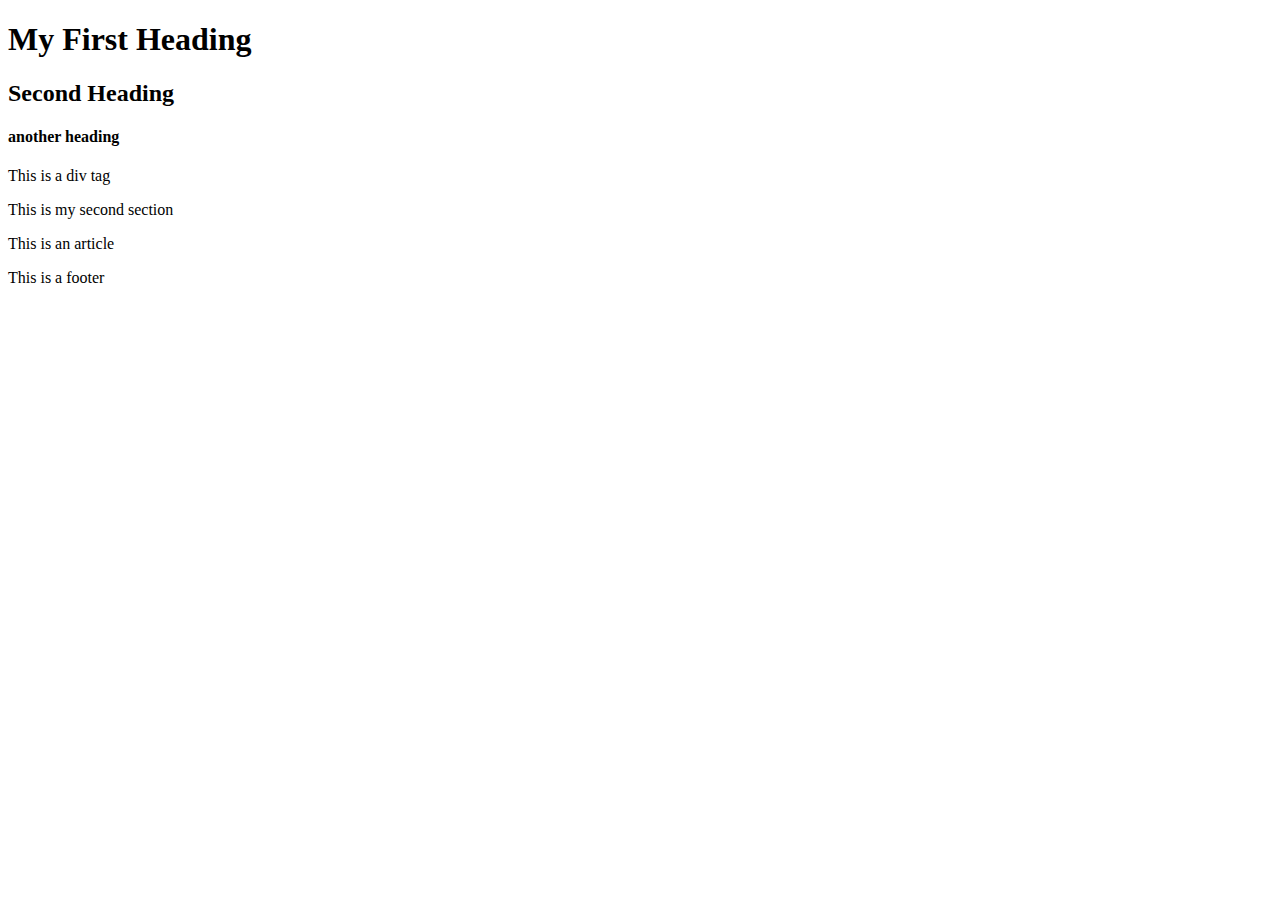
==== day01/index.html @ 8864d10c "first commit" ====
<!DOCTYPE html>
<html lang="en">
  <head>
    <meta charset="UTF-8" />
    <meta http-equiv="X-UA-Compatible" content="IE=edge" />
    <meta name="viewport" content="width=device-width, initial-scale=1.0" />
    <title>My first HTML site</title>
  </head>

  <body>
    <header>
      <h1>My First Heading</h1>
    </header>

    <section>
      <h2>Second Heading</h2>
      <h4>another heading</h4>
    </section>

    <section>
      <div>This is a div tag</div>
      <p>This is my second section</p>
    </section>
    <article>
      <p>This is an article</p>
    </article>

    <footer>
      <p>This is a footer</p>
    </footer>

  </body>
</html>
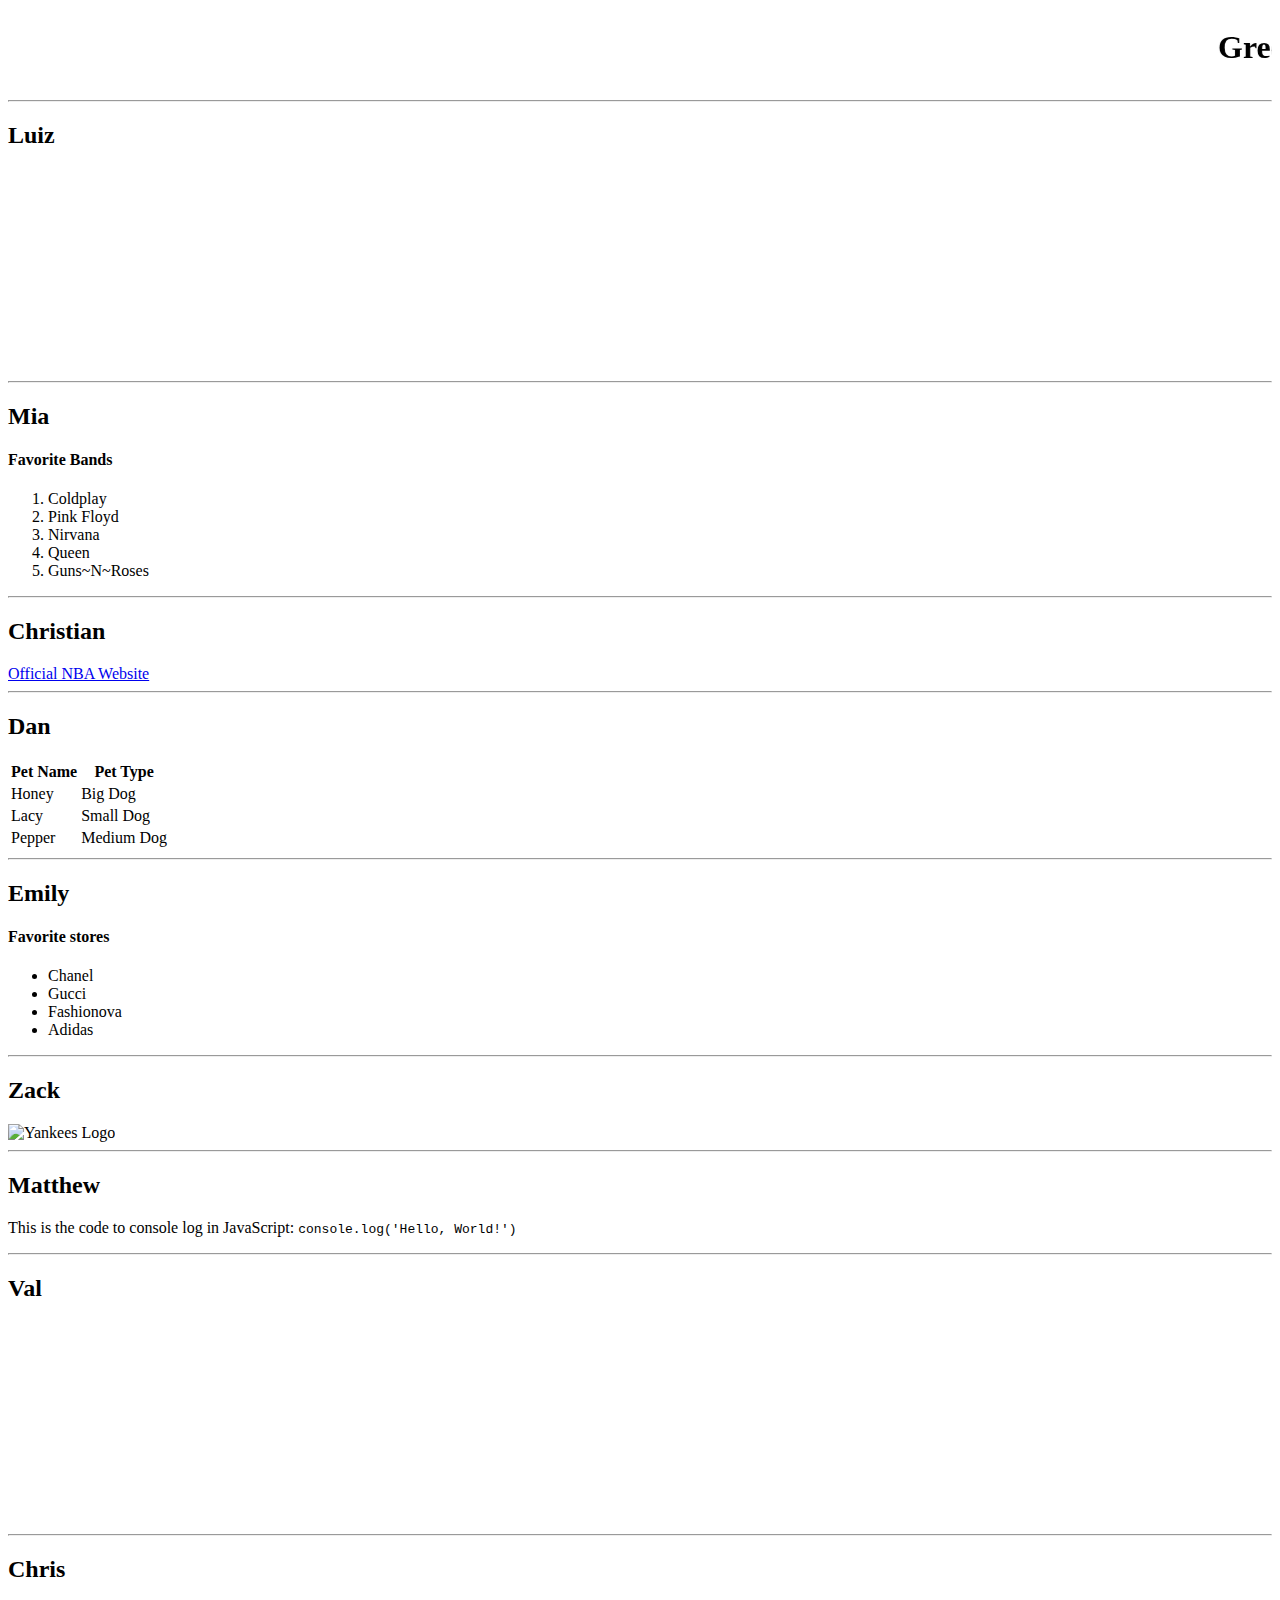
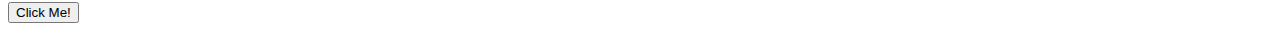
==== commit 64db5c4f: "Practiced adding different html tags" ====
--- a/day01/index.html
+++ b/day01/index.html
@@ -4,30 +4,107 @@
     <meta charset="UTF-8" />
     <meta http-equiv="X-UA-Compatible" content="IE=edge" />
     <meta name="viewport" content="width=device-width, initial-scale=1.0" />
-    <title>My first HTML site</title>
+    <title>Boca Code Summer 2021 Cohort</title>
   </head>
 
   <body>
+
     <header>
-      <h1>My First Heading</h1>
+      <marquee><h1>Greetings from Boca Code! Greetings from Boca Code! Greetings from Boca Code! Greetings from Boca Code!</h1></marquee>
     </header>
 
+    <hr>
+
     <section>
-      <h2>Second Heading</h2>
-      <h4>another heading</h4>
+      <h2>Luiz</h2>
+      <iframe width="500" height="200" src="https://www.youtube.com/embed/BkXHqihY4RE" title="YouTube video player" frameborder="0" allow="accelerometer; autoplay; clipboard-write; encrypted-media; gyroscope; picture-in-picture" allowfullscreen></iframe>
     </section>
 
+    <hr>
+
     <section>
-      <div>This is a div tag</div>
-      <p>This is my second section</p>
+      <h2>Mia</h2>
+      <h4>Favorite Bands</h4>
+      <ol>
+        <li>Coldplay</li>
+        <li>Pink Floyd</li>
+        <li>Nirvana</li>
+        <li>Queen</li>
+        <li>Guns~N~Roses</li>
+      </ol>
     </section>
-    <article>
-      <p>This is an article</p>
-    </article>
 
-    <footer>
-      <p>This is a footer</p>
-    </footer>
+    <hr>
+
+    <section>
+      <h2>Christian</h2>
+      <a href="https://www.nba.com" target="_blank">Official NBA Website</a>
+    </section>
+
+    <hr>
+
+    <section>
+      <h2>Dan</h2>
+      <table>
+        <tr>
+          <th>Pet Name</th>
+          <th>Pet Type</th>
+        </tr>
+        <tr>
+          <td>Honey</td>
+          <td>Big Dog</td>
+        </tr>
+        <tr>
+          <td>Lacy</td>
+          <td>Small Dog</td>
+        </tr>
+        <tr>
+          <td>Pepper</td>
+          <td>Medium Dog</td>
+        </tr>
+      </table>
+    </section>
+
+    <hr>
+
+    <section>
+      <h2>Emily</h2>
+      <h4>Favorite stores</h4>
+      <ul>
+        <li>Chanel</li>
+        <li>Gucci</li>
+        <li>Fashionova</li>
+        <li>Adidas</li>
+      </ul>
+    </section>
+
+    <hr>
+
+    <section>
+      <h2>Zack</h2>
+      <img src="https://cdn10.bigcommerce.com/s-2hqm4/products/3353/images/70675/mlb054__61638.1620480918.1280.1280.jpg?c=2" alt="Yankees Logo" height="80px" width="auto">
+    </section>
+
+    <hr>
+
+    <section>
+      <h2>Matthew</h2>
+      <p>This is the code to console log in JavaScript: <code>console.log('Hello, World!')</code></p>
+    </section>
+
+    <hr>
+
+    <section>
+      <h2>Val</h2>
+      <iframe src="https://www.google.com/maps/embed?pb=!1m18!1m12!1m3!1d3575.2406576249!2d-80.15756308496694!3d26.351077083372644!2m3!1f0!2f0!3f0!3m2!1i1024!2i768!4f13.1!3m3!1m2!1s0x88d91db73d924d63%3A0xf18309289c6f96d7!2sBoca%20Code!5e0!3m2!1sen!2sus!4v1626708290374!5m2!1sen!2sus" width="400" height="200" style="border:0;" allowfullscreen="" loading="lazy"></iframe>
+    </section>
+
+    <hr>
+
+    <section>
+      <h2>Chris</h2>
+      <button type="button" onclick="alert('Lowfat')">Click Me!</button>
+    </section>
 
   </body>
 </html>
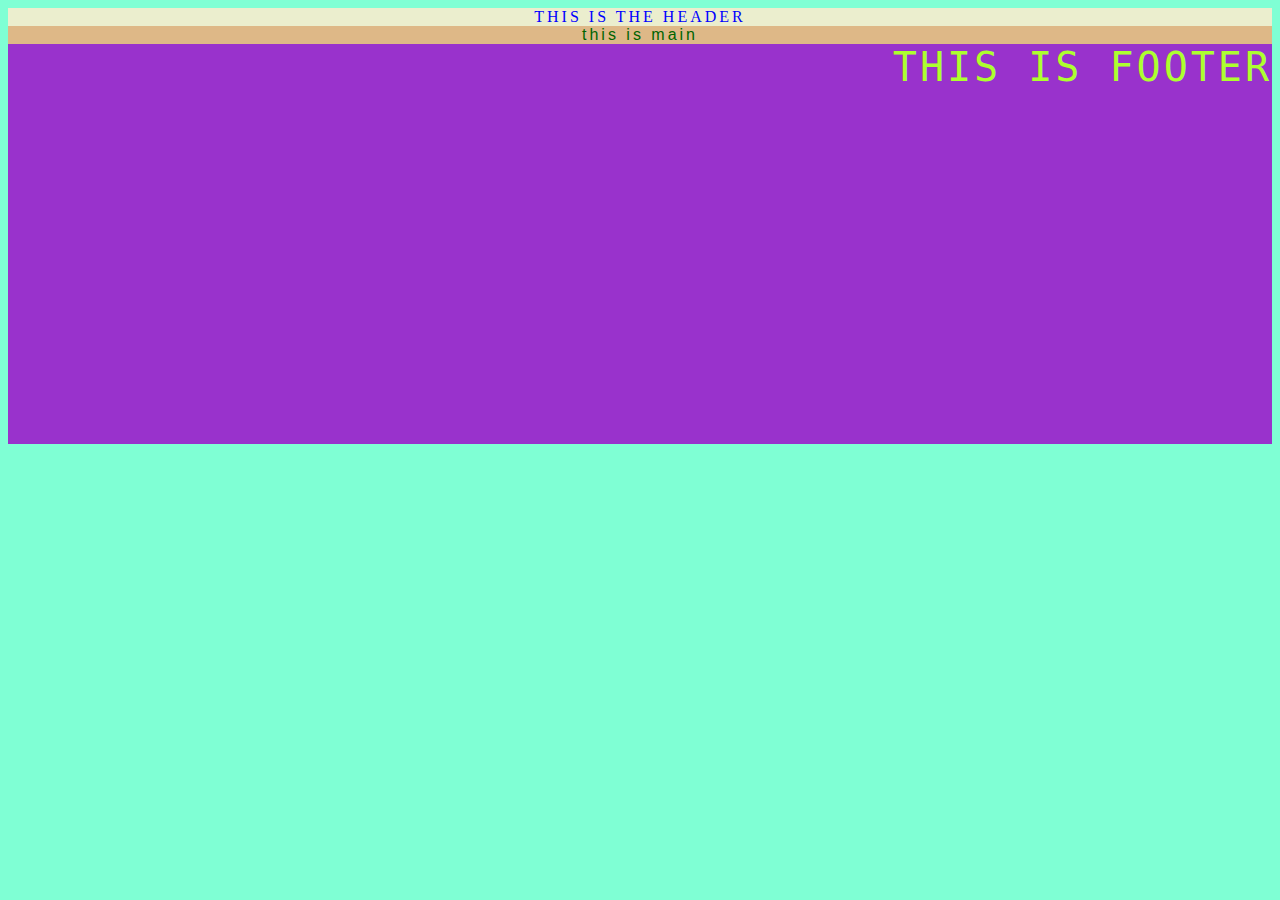
==== commit bfbc7c4f: "adding CSS styles" ====
--- a/day01/index.html
+++ b/day01/index.html
@@ -4,107 +4,46 @@
     <meta charset="UTF-8" />
     <meta http-equiv="X-UA-Compatible" content="IE=edge" />
     <meta name="viewport" content="width=device-width, initial-scale=1.0" />
-    <title>Boca Code Summer 2021 Cohort</title>
+    <title>CSS Practice</title>
   </head>
 
+  <style>
+    body {
+      background-color: aquamarine;
+      color: red;
+      text-align: center;
+      text-transform: uppercase;
+      letter-spacing: 3px;
+    }
+
+    header {
+      background-color: rgba(255, 235, 205, 0.842);
+      color: blue;
+    }
+
+    main {
+      background-color: burlywood;
+      color: darkgreen;
+      font-family: 'Lucida Sans', 'Lucida Sans Regular', 'Lucida Grande', 'Lucida Sans Unicode', Geneva, Verdana, sans-serif;
+      text-transform: lowercase;
+    }
+
+    footer {
+      height: 400px;
+      background-color: darkorchid;
+      font-size: 40px;
+      font-family: monospace;
+      color: greenyellow;
+      text-align: right;
+    }
+  </style>
+
   <body>
+    <header>This is the header</header>
 
-    <header>
-      <marquee><h1>Greetings from Boca Code! Greetings from Boca Code! Greetings from Boca Code! Greetings from Boca Code!</h1></marquee>
-    </header>
+    <main>This is main</main>
 
-    <hr>
-
-    <section>
-      <h2>Luiz</h2>
-      <iframe width="500" height="200" src="https://www.youtube.com/embed/BkXHqihY4RE" title="YouTube video player" frameborder="0" allow="accelerometer; autoplay; clipboard-write; encrypted-media; gyroscope; picture-in-picture" allowfullscreen></iframe>
-    </section>
-
-    <hr>
-
-    <section>
-      <h2>Mia</h2>
-      <h4>Favorite Bands</h4>
-      <ol>
-        <li>Coldplay</li>
-        <li>Pink Floyd</li>
-        <li>Nirvana</li>
-        <li>Queen</li>
-        <li>Guns~N~Roses</li>
-      </ol>
-    </section>
-
-    <hr>
-
-    <section>
-      <h2>Christian</h2>
-      <a href="https://www.nba.com" target="_blank">Official NBA Website</a>
-    </section>
-
-    <hr>
-
-    <section>
-      <h2>Dan</h2>
-      <table>
-        <tr>
-          <th>Pet Name</th>
-          <th>Pet Type</th>
-        </tr>
-        <tr>
-          <td>Honey</td>
-          <td>Big Dog</td>
-        </tr>
-        <tr>
-          <td>Lacy</td>
-          <td>Small Dog</td>
-        </tr>
-        <tr>
-          <td>Pepper</td>
-          <td>Medium Dog</td>
-        </tr>
-      </table>
-    </section>
-
-    <hr>
-
-    <section>
-      <h2>Emily</h2>
-      <h4>Favorite stores</h4>
-      <ul>
-        <li>Chanel</li>
-        <li>Gucci</li>
-        <li>Fashionova</li>
-        <li>Adidas</li>
-      </ul>
-    </section>
-
-    <hr>
-
-    <section>
-      <h2>Zack</h2>
-      <img src="https://cdn10.bigcommerce.com/s-2hqm4/products/3353/images/70675/mlb054__61638.1620480918.1280.1280.jpg?c=2" alt="Yankees Logo" height="80px" width="auto">
-    </section>
-
-    <hr>
-
-    <section>
-      <h2>Matthew</h2>
-      <p>This is the code to console log in JavaScript: <code>console.log('Hello, World!')</code></p>
-    </section>
-
-    <hr>
-
-    <section>
-      <h2>Val</h2>
-      <iframe src="https://www.google.com/maps/embed?pb=!1m18!1m12!1m3!1d3575.2406576249!2d-80.15756308496694!3d26.351077083372644!2m3!1f0!2f0!3f0!3m2!1i1024!2i768!4f13.1!3m3!1m2!1s0x88d91db73d924d63%3A0xf18309289c6f96d7!2sBoca%20Code!5e0!3m2!1sen!2sus!4v1626708290374!5m2!1sen!2sus" width="400" height="200" style="border:0;" allowfullscreen="" loading="lazy"></iframe>
-    </section>
-
-    <hr>
-
-    <section>
-      <h2>Chris</h2>
-      <button type="button" onclick="alert('Lowfat')">Click Me!</button>
-    </section>
-
+    <footer>This is footer</footer>
   </body>
-</html>
+  
+</html>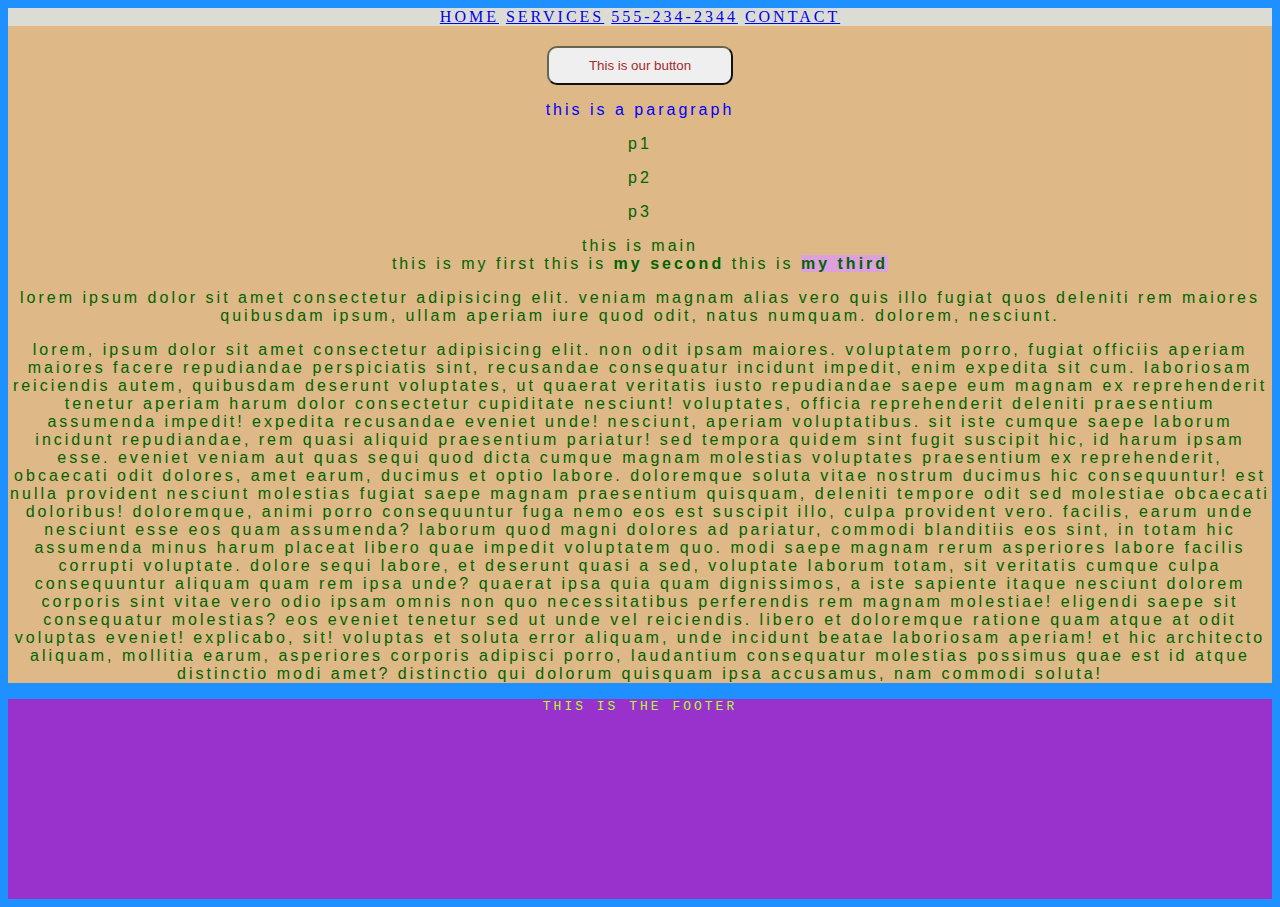
==== commit 35c7b608: "added more CSS elements to site" ====
--- a/day01/index.html
+++ b/day01/index.html
@@ -4,46 +4,61 @@
     <meta charset="UTF-8" />
     <meta http-equiv="X-UA-Compatible" content="IE=edge" />
     <meta name="viewport" content="width=device-width, initial-scale=1.0" />
+    <link rel="stylesheet" href="styles.css" />
     <title>CSS Practice</title>
   </head>
 
-  <style>
-    body {
-      background-color: aquamarine;
-      color: red;
-      text-align: center;
-      text-transform: uppercase;
-      letter-spacing: 3px;
-    }
+  <body>
+    <header>
+      <nav>
+        <a href="http://www.bocacode.com" target="_blank">Home</a>
+        <a href="http://www.bocacode.com/services">Services</a>
+        <a href="tel:5552342344">555-234-2344</a>
+        <a href="mailto:info@bocacode.com?subject=subject%20here">Contact</a>
+      </nav>
+    </header>
 
-    header {
-      background-color: rgba(255, 235, 205, 0.842);
-      color: blue;
-    }
+    <main>
+      <button>This is our button</button>
+      <p id="first-p">This is a paragraph</p>
+      <p>p1</p>
+      <p>p2</p>
+      <p>p3</p>
+      This is main
 
-    main {
-      background-color: burlywood;
-      color: darkgreen;
-      font-family: 'Lucida Sans', 'Lucida Sans Regular', 'Lucida Grande', 'Lucida Sans Unicode', Geneva, Verdana, sans-serif;
-      text-transform: lowercase;
-    }
+      <div class="all-spans">
+        <span>This is my first</span>
+        <span>This is <b>my second</b></span>
+        <span>This is <strong>my Third</strong></span>
+      </div>
 
-    footer {
-      height: 400px;
-      background-color: darkorchid;
-      font-size: 40px;
-      font-family: monospace;
-      color: greenyellow;
-      text-align: right;
-    }
-  </style>
+      <div>
+        <p>
+          Lorem ipsum dolor sit amet consectetur adipisicing elit. Veniam magnam alias vero quis illo fugiat quos deleniti rem maiores quibusdam
+          ipsum, ullam aperiam iure quod odit, natus numquam. Dolorem, nesciunt.
+        </p>
+        <p>
+          Lorem, ipsum dolor sit amet consectetur adipisicing elit. Non odit ipsam maiores. Voluptatem porro, fugiat officiis aperiam maiores facere
+          repudiandae perspiciatis sint, recusandae consequatur incidunt impedit, enim expedita sit cum. Laboriosam reiciendis autem, quibusdam
+          deserunt voluptates, ut quaerat veritatis iusto repudiandae saepe eum magnam ex reprehenderit tenetur aperiam harum dolor consectetur
+          cupiditate nesciunt! Voluptates, officia reprehenderit deleniti praesentium assumenda impedit! Expedita recusandae eveniet unde! Nesciunt,
+          aperiam voluptatibus. Sit iste cumque saepe laborum incidunt repudiandae, rem quasi aliquid praesentium pariatur! Sed tempora quidem sint
+          fugit suscipit hic, id harum ipsam esse. Eveniet veniam aut quas sequi quod dicta cumque magnam molestias voluptates praesentium ex
+          reprehenderit, obcaecati odit dolores, amet earum, ducimus et optio labore. Doloremque soluta vitae nostrum ducimus hic consequuntur! Est
+          nulla provident nesciunt molestias fugiat saepe magnam praesentium quisquam, deleniti tempore odit sed molestiae obcaecati doloribus!
+          Doloremque, animi porro consequuntur fuga nemo eos est suscipit illo, culpa provident vero. Facilis, earum unde nesciunt esse eos quam
+          assumenda? Laborum quod magni dolores ad pariatur, commodi blanditiis eos sint, in totam hic assumenda minus harum placeat libero quae
+          impedit voluptatem quo. Modi saepe magnam rerum asperiores labore facilis corrupti voluptate. Dolore sequi labore, et deserunt quasi a sed,
+          voluptate laborum totam, sit veritatis cumque culpa consequuntur aliquam quam rem ipsa unde? Quaerat ipsa quia quam dignissimos, a iste
+          sapiente itaque nesciunt dolorem corporis sint vitae vero odio ipsam omnis non quo necessitatibus perferendis rem magnam molestiae! Eligendi
+          saepe sit consequatur molestias? Eos eveniet tenetur sed ut unde vel reiciendis. Libero et doloremque ratione quam atque at odit voluptas
+          eveniet! Explicabo, sit! Voluptas et soluta error aliquam, unde incidunt beatae laboriosam aperiam! Et hic architecto aliquam, mollitia
+          earum, asperiores corporis adipisci porro, laudantium consequatur molestias possimus quae est id atque distinctio modi amet? Distinctio qui
+          dolorum quisquam ipsa accusamus, nam commodi soluta!
+        </p>
+      </div>
+    </main>
 
-  <body>
-    <header>This is the header</header>
-
-    <main>This is main</main>
-
-    <footer>This is footer</footer>
+    <footer>This is the footer</footer>
   </body>
-  
-</html>+</html>
--- a/day01/styles.css
+++ b/day01/styles.css
@@ -0,0 +1,72 @@
+:root {
+    --blue: #1e90ff;
+    --white: #f6f6f6;
+    --base-font-size: 19px;
+}
+
+body {
+  background-color: var(--blue);
+  color: red;
+  text-align: center;
+  text-transform: uppercase;
+  letter-spacing: 3px;
+}
+
+header {
+  background-color: rgba(255, 235, 205, 0.842);
+  color: var(--blue);
+}
+
+main {
+  background-color: burlywood;
+  color: darkgreen;
+  font-family: 'Lucida Sans', 'Lucida Sans Regular', 'Lucida Grande', 'Lucida Sans Unicode', Geneva, Verdana, sans-serif;
+  text-transform: lowercase;
+}
+
+footer {
+  height: 200px;
+  background-color: darkorchid;
+  font-size: 40;
+  font-family: monospace;
+  color: greenyellow;
+  text-align: center !important;
+}
+
+/* here I'm selecting a class */
+.menu-items {
+  background-color: peru;
+}
+
+/* here I'm selecting an ID */
+#first-p {
+  color: blue;
+}
+
+.all-spans > span > strong {
+  background-color: plum;
+}
+
+button {
+  color: brown;
+  /* padding-top: 10px;
+      padding-right: 20px;
+      padding-bottom: 10px;
+      padding-left: 20px; */
+
+  padding: 10px 40px;
+  margin-top: 20px;
+
+  border-radius: 10px;
+  border-color: #665;
+  /* background: rgb(2, 0, 36); */
+  /* background: linear-gradient(90deg, rgba(2, 0, 36, 1) 0%, rgba(9, 9, 121, 1) 27%, rgba(0, 212, 255, 1) 85%); */
+}
+
+button:hover {
+    background-color: darkblue;
+}
+
+button:focus {
+    color: cyan;
+}